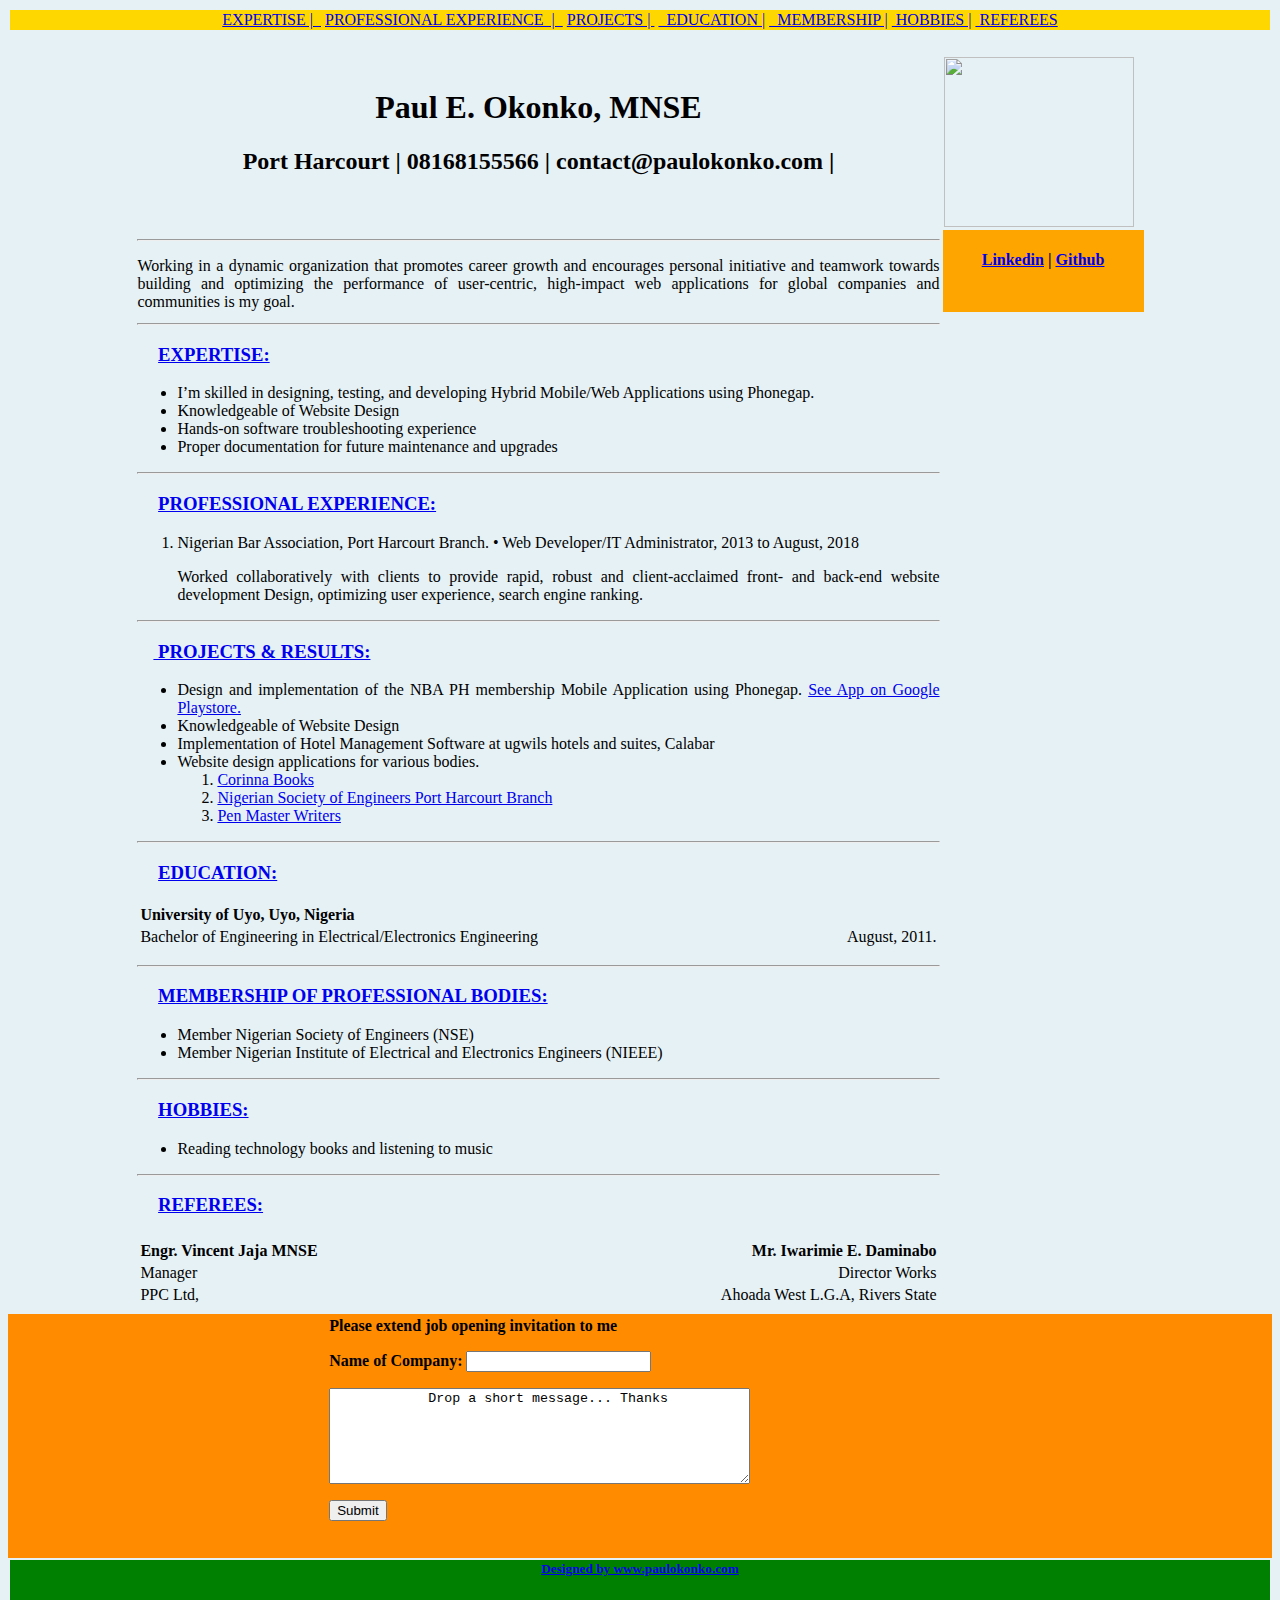
==== paul.html @ 3209cce8 "Rename firstname.html to paul.html" ====
<html> 
    <head> 
        <meta name="viewport" content="width=device-width, initial-scale=1.0">
      <title>Paul E. Okonko, mnse Curriculum Vitae</title> 
    </head>
    <body bgcolor="E6F1F5">
        
      <table width="100%">
      <tr bgcolor="#FFD700" width="100%" align="center">
        <td>
          <header>
              <nav> 
                  <ul1>
                    <li1><a href="#EXPERTISE">EXPERTISE&nbsp;| &nbsp;</a></li>
                    <li1><a href="#PROFESSIONAL">PROFESSIONAL EXPERIENCE&nbsp; | &nbsp;</a></li>
                    <li1><a href="#PROJECTS">PROJECTS&nbsp;|&nbsp;</a></li>
                    <li1><a href="#EDUCATION">&nbsp; EDUCATION |</a></li>
                    <li1><a href="#MEMBERSHIP">&nbsp; MEMBERSHIP |</a></li>
                    <li1><a href="#HOBBIES">&nbsp;HOBBIES |</a></li>
                      <li1><a href="#REFEREES">&nbsp;REFEREES </a></li>
                  </ul1>
                        </nav>
            <!-- <h5 align="center"><a href="http://paulokonko.com/" target="blank">www.paulokonko.com</a></h5> -->
            </header>
          </td>
      </tr>
    </table>
      
     <table width="80%"; align="center">
      
       <tr>
         <td>
           
           <tr>
             
             <td width="60%"; align="center">
      <h1 >Paul E. Okonko, MNSE</h1>
      <h2 >Port Harcourt | 08168155566 | contact@paulokonko.com |</h2>
      </td>
             <td width="20%";> <img src="https://res.cloudinary.com/www-paulokonko-com/image/upload/v1566491569/my-pix_h4xagt.jpg" width="190px" height="170px"> 
         </td>
         
       </tr> <br/>
       <tr><td width="80%"; align="center"><hr/>
      <p align="justify"> Working in a dynamic organization that promotes career growth and encourages personal initiative and teamwork towards building and optimizing the performance of user-centric, high-impact web applications for global companies and communities is my goal.
      </p>
     </td><td bgcolor="orange" align="center" width="150px"><h4 ><a href="https://www.linkedin.com/in/paul-okonko-17967099/" target="blank">Linkedin</a>  | <a href="https://github.com/emppas" target="blank">Github</a></h4>
    
    </td></tr>
       <tr><td><hr/>
      <h3 align="justify"><img src="https://res.cloudinary.com/www-paulokonko-com/image/upload/v1566514101/arrow_gnily4.png" width="16px" height="12px"> <a href="#EXPERTISE">EXPERTISE:</a></h3>
      <p align="justify">
        <ul align="justify">
         <li>I’m skilled in designing, testing, and developing Hybrid Mobile/Web Applications using Phonegap.
          </li>
         <li>Knowledgeable of Website Design
          </li>
         <li>Hands-on software troubleshooting experience</li>
         <li>Proper documentation for future maintenance and upgrades</li>
        </ul><hr/>
      <h3 align="justify"><img src="https://res.cloudinary.com/www-paulokonko-com/image/upload/v1566514101/arrow_gnily4.png" width="16px" height="12px"> <a href="#PROFESSIONAL">PROFESSIONAL EXPERIENCE:</a></h3>
      <ol align="justify">
         <li>Nigerian Bar Association, Port Harcourt Branch. • Web Developer/IT Administrator, 2013 to August, 2018
  <p>
  Worked collaboratively with clients to provide rapid, robust and client-acclaimed front- and back-end website development Design, optimizing user experience, search engine ranking.
   </p>
  
          </li>
         
        </ol>
        <hr/>
    <h3 align="justify"><img src="https://res.cloudinary.com/www-paulokonko-com/image/upload/v1566514101/arrow_gnily4.png" width="16px" height="12px"><a href="#PROJECTS"> PROJECTS & RESULTS:</a></h3>
      <ul align="justify">
         <li>Design and implementation of the NBA PH membership Mobile Application using Phonegap. <a href="https://play.google.com/store/apps/details?id=com.nba_ph.app" target="blank">See App on Google Playstore.</a>
          </li>
         <li>Knowledgeable of Website Design
          </li>
         <li>Implementation of Hotel Management Software at ugwils hotels and suites, Calabar
         </li>
        <li>Website design applications for various bodies.
          <ol>
            <li>
              <a href="http://www.corinnabooks.com" target="blank">Corinna Books</a>             </li>
            <li>
              <a href="https://nseph2.org" target="blank">Nigerian Society of Engineers Port Harcourt Branch</a>
            </li> 
            <li>
              <a href="http://www.penmasterwriters.com" target="blank">Pen Master Writers</a>  
         </li></ol></li>
            </ul></P><hr/>
            <P>
         <h3 align="justify"><img src="https://res.cloudinary.com/www-paulokonko-com/image/upload/v1566514101/arrow_gnily4.png" width="16px" height="12px"> <a href="#EDUCATION">EDUCATION:</a></h3>
          <table  width="100%">
            <tr>
              <td align="left"><b>University of Uyo, Uyo, Nigeria</b></td> <td><tr><td align="left" width="70%">Bachelor of Engineering in Electrical/Electronics Engineering</td>
              <td align="right">August, 2011.</td>
            </tr>
          </table></P>
          <hr/>  
       <h3 align="justify"><img src="https://res.cloudinary.com/www-paulokonko-com/image/upload/v1566514101/arrow_gnily4.png" width="16px" height="12px"> <a href="#MEMBERSHIP">MEMBERSHIP OF PROFESSIONAL BODIES:</a></h3>
      
        <ul align="justify">
         <li>Member Nigerian Society of Engineers (NSE)
          </li>
         <li>Member Nigerian Institute of Electrical and Electronics Engineers (NIEEE)
          </li>
        </ul>
        <hr/>   
        <h3 align="justify"><img src="https://res.cloudinary.com/www-paulokonko-com/image/upload/v1566514101/arrow_gnily4.png" width="16px" height="12px"> <a href="#HOBBIES">HOBBIES:</a></h3>
        <ul align="justify">
         <li>Reading technology books and listening to music
          </li>
        </ul>
       <p>
          <hr/>
         <h3 align="justify"><img src="https://res.cloudinary.com/www-paulokonko-com/image/upload/v1566514101/arrow_gnily4.png" width="16px" height="12px"> <a href="#REFEREES">REFEREES:</a></h3>
          <table width="100%">
            <tr>
              <th></th>
              <th></th> 
          </tr>   
          <tr>
              <td align="left" margin="top"><b>Engr. Vincent Jaja MNSE</b></td>
              <td align="right" margin="top"><b>Mr. Iwarimie E. Daminabo</b></td>
          </tr>
          <tr>
              <td align="left" margin="top">Manager</td>
              <td align="right" margin="top">Director Works</td>
          </tr>
            <tr>
              <td align="left" margin="top">PPC Ltd,</td>
              <td align="right" margin="top">Ahoada West L.G.A, Rivers State</td>
            </tr>
            <td></td>
          </table>
       </p>
      </td></tr>
    
    <table width="100%"; align="center" bgcolor="darkorange">
      <tr>
        <td>&nbsp;&nbsp;&nbsp;&nbsp;&nbsp;&nbsp;&nbsp;&nbsp;&nbsp;&nbsp;&nbsp;&nbsp;&nbsp;&nbsp;&nbsp;&nbsp;&nbsp;&nbsp;&nbsp;&nbsp;&nbsp;&nbsp;&nbsp;&nbsp;&nbsp;&nbsp;&nbsp;&nbsp;&nbsp;&nbsp;&nbsp;&nbsp;&nbsp;&nbsp;&nbsp;</td>
        <td>
            <p ><b> Please extend job opening invitation to me</b></p>
            <form action="" id="">
              <b>Name of Company: <input type="text" name="usrname"></b>
            <b><p><textarea rows="6" cols="50" name="comment" form="usrform">
            Drop a short message... Thanks</textarea></b></p>
            <input type="submit">
            </form>
            <br>
        </td>
      </tr>
    </table>

    </table>
    <table width="100%">
      <tr bgcolor="green" width="100%">
        <td>
          <footer>
              <h5 align="center"><a href="http://paulokonko.com/" target="blank">Designed by www.paulokonko.com</h5></a></h5>
            </footer>
          </td>
      </tr>
    </table>

    </body>
  </html>
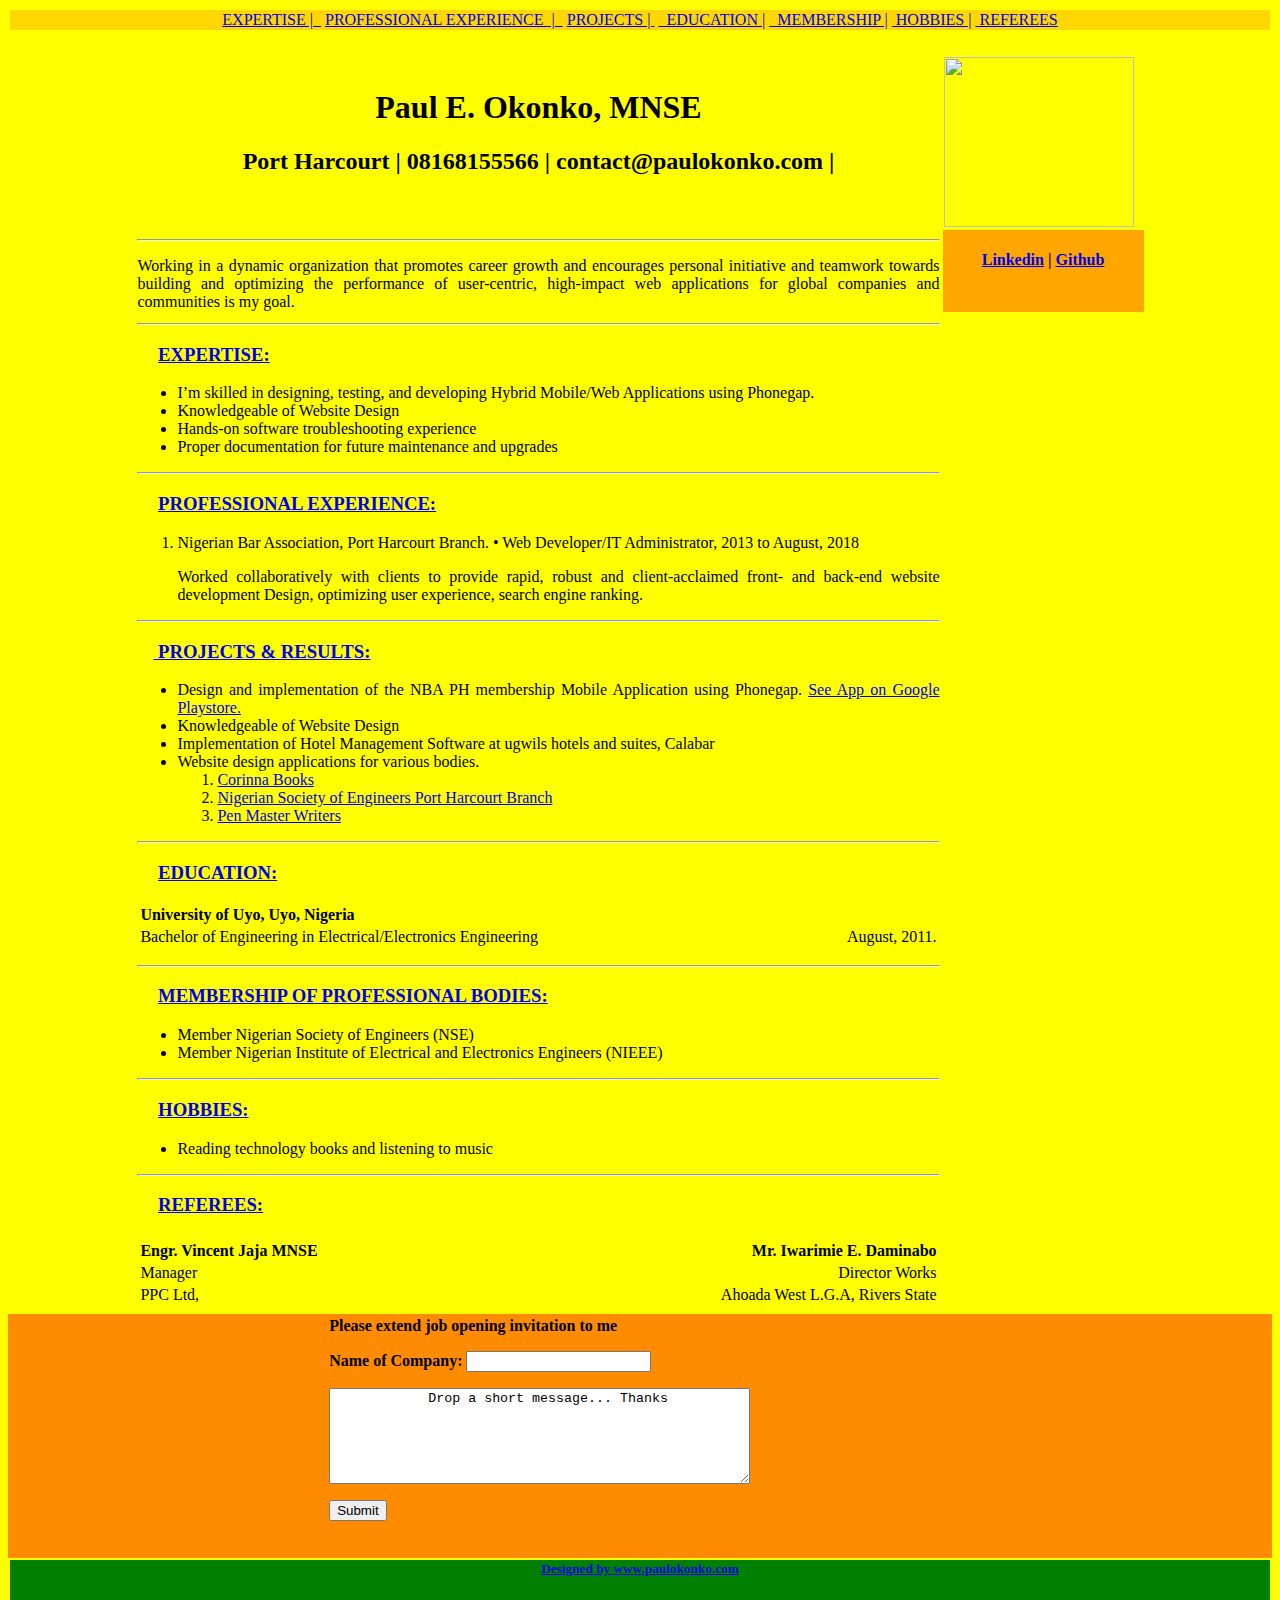
==== commit 935d6e9a: "done update on bgcolor" ====
--- a/paul.html
+++ b/paul.html
@@ -5,8 +5,7 @@
         <meta name="viewport" content="width=device-width, initial-scale=1.0">
       <title>Paul E. Okonko, mnse Curriculum Vitae</title> 
     </head>
-    <body bgcolor="E6F1F5">
-        
+    <body bgcolor="ffff">
       <table width="100%">
       <tr bgcolor="#FFD700" width="100%" align="center">
         <td>
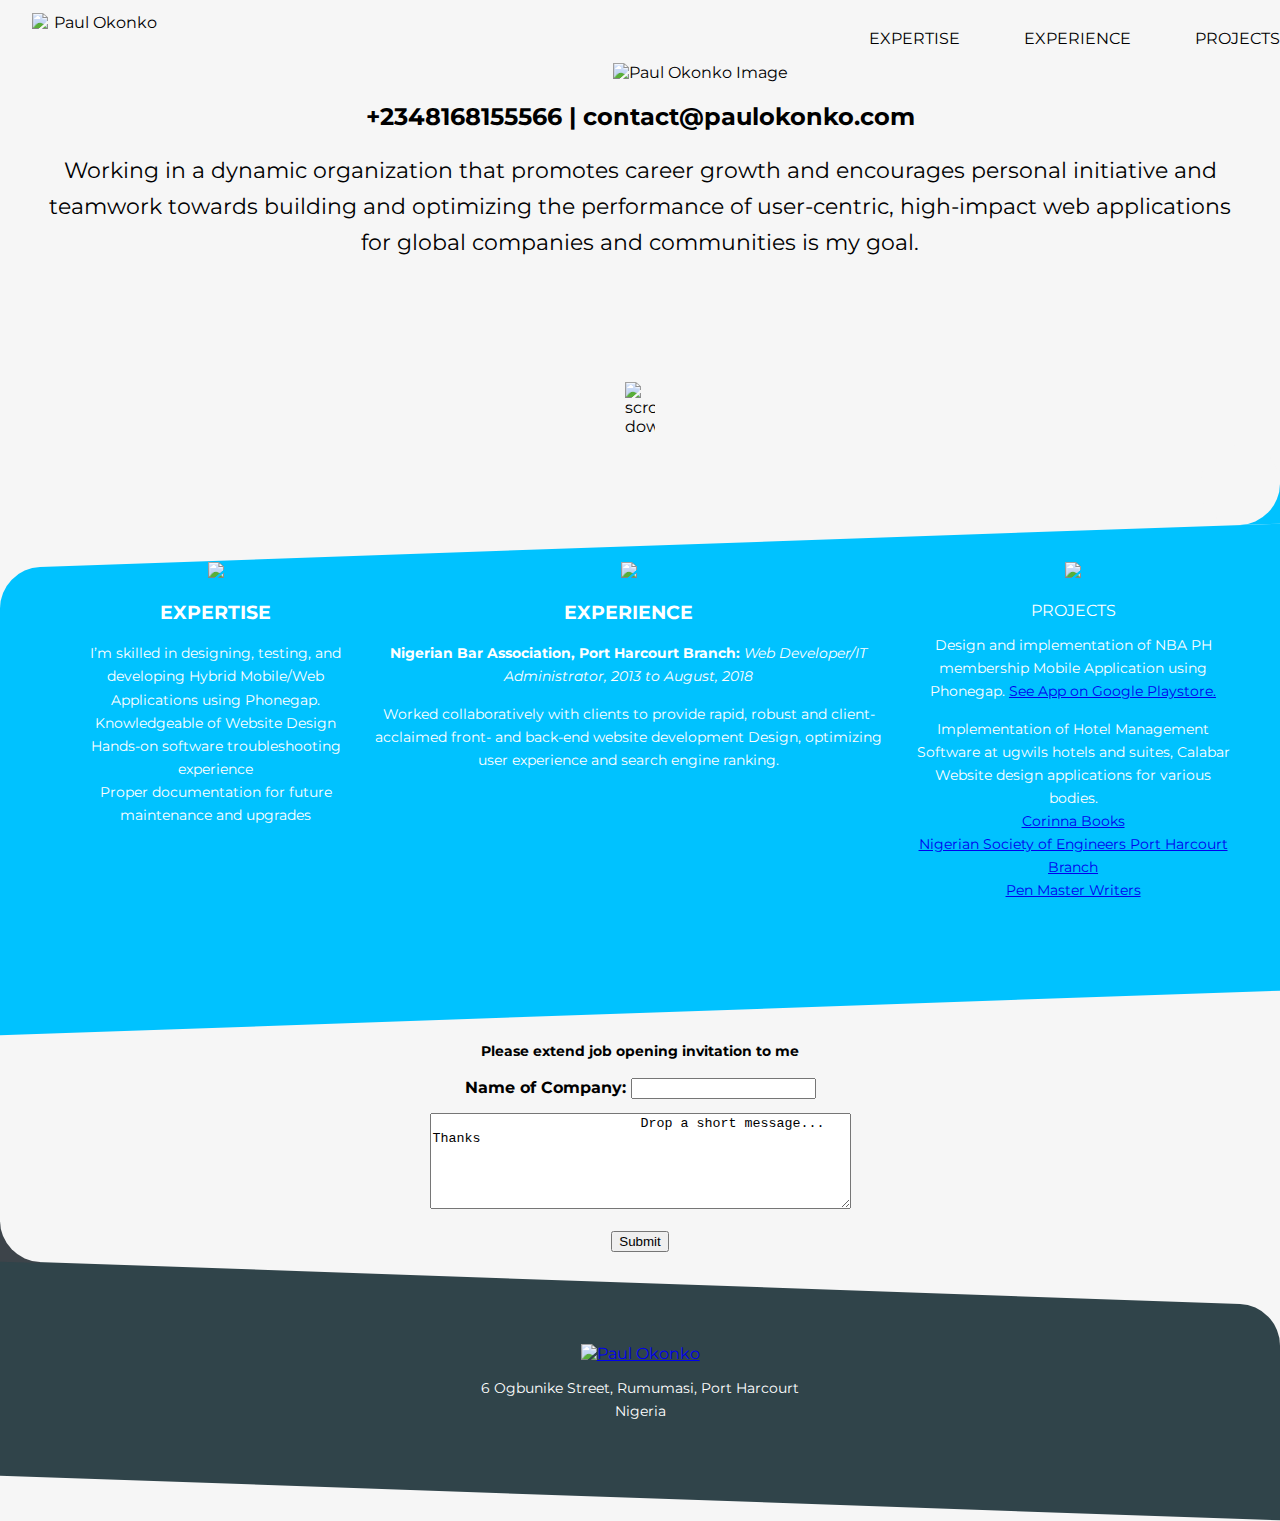
==== commit e7edbcd8: "added css styles to my cv" ====
--- a/paul.html
+++ b/paul.html
@@ -1,168 +1,151 @@
-
-
-<html> 
+<!DOCTYPE html>
+<html lang="en"> 
     <head> 
+        <meta charset="UTF-8">
         <meta name="viewport" content="width=device-width, initial-scale=1.0">
+        <meta http-equiv="X-UA-Compatible" content="ie=edge">
+        <link rel="stylesheet" href="css/main.css">
       <title>Paul E. Okonko, mnse Curriculum Vitae</title> 
     </head>
-    <body bgcolor="ffff">
-      <table width="100%">
-      <tr bgcolor="#FFD700" width="100%" align="center">
-        <td>
-          <header>
-              <nav> 
-                  <ul1>
-                    <li1><a href="#EXPERTISE">EXPERTISE&nbsp;| &nbsp;</a></li>
-                    <li1><a href="#PROFESSIONAL">PROFESSIONAL EXPERIENCE&nbsp; | &nbsp;</a></li>
-                    <li1><a href="#PROJECTS">PROJECTS&nbsp;|&nbsp;</a></li>
-                    <li1><a href="#EDUCATION">&nbsp; EDUCATION |</a></li>
-                    <li1><a href="#MEMBERSHIP">&nbsp; MEMBERSHIP |</a></li>
-                    <li1><a href="#HOBBIES">&nbsp;HOBBIES |</a></li>
-                      <li1><a href="#REFEREES">&nbsp;REFEREES </a></li>
-                  </ul1>
-                        </nav>
-            <!-- <h5 align="center"><a href="http://paulokonko.com/" target="blank">www.paulokonko.com</a></h5> -->
-            </header>
-          </td>
-      </tr>
-    </table>
-      
-     <table width="80%"; align="center">
-      
-       <tr>
-         <td>
-           
-           <tr>
+    <body>
+        <div class="container">
+              <header>
+                  <img src="https://res.cloudinary.com/www-paulokonko-com/image/upload/v1567038247/Screenshot_2019-08-29_at_1.23.26_AM_eoq0xd.png" alt="Paul Okonko" class="logo">
+
+                    <nav> 
+                        <a href="#" class="hide-desktop">
+                          <img src="https://res.cloudinary.com/www-paulokonko-com/image/upload/v1567040498/ham_oeemd6.svg" alt="toggle menu" class="menu" id="menu">
+                        </a>
+
+                        <ul class="show-desktop hide-mobile" id="nav">
+                          <li id="exit" class="exit-btn hide-desktop">
+                              <img src="https://res.cloudinary.com/www-paulokonko-com/image/upload/v1567040491/exit_z4sefc.svg" alt="exit menu">
+                          </li>
+                          <li ><a href="#EXPERTISE">EXPERTISE</a></li>
+                          <li><a href="#PROFESSIONAL">EXPERIENCE</a></li>
+                          <li><a href="#PROJECTS">PROJECTS</a></li>
+                          <!-- <li><a href="#EDUCATION">EDUCATION</a></li> -->
+                          <!-- <li><a href="#MEMBERSHIP"> MEMBERSHIP</a></li> -->
+                          <!-- <li><a href="#HOBBIES">HOBBIES</a></li>
+                          <li><a href="#REFEREES">REFEREES</a></li> -->
+                        </ul>
+                    </nav>
+               </header>
              
-             <td width="60%"; align="center">
-      <h1 >Paul E. Okonko, MNSE</h1>
-      <h2 >Port Harcourt | 08168155566 | contact@paulokonko.com |</h2>
-      </td>
-             <td width="20%";> <img src="https://res.cloudinary.com/www-paulokonko-com/image/upload/v1566491569/my-pix_h4xagt.jpg" width="190px" height="170px"> 
-         </td>
-         
-       </tr> <br/>
-       <tr><td width="80%"; align="center"><hr/>
-      <p align="justify"> Working in a dynamic organization that promotes career growth and encourages personal initiative and teamwork towards building and optimizing the performance of user-centric, high-impact web applications for global companies and communities is my goal.
-      </p>
-     </td><td bgcolor="orange" align="center" width="150px"><h4 ><a href="https://www.linkedin.com/in/paul-okonko-17967099/" target="blank">Linkedin</a>  | <a href="https://github.com/emppas" target="blank">Github</a></h4>
-    
-    </td></tr>
-       <tr><td><hr/>
-      <h3 align="justify"><img src="https://res.cloudinary.com/www-paulokonko-com/image/upload/v1566514101/arrow_gnily4.png" width="16px" height="12px"> <a href="#EXPERTISE">EXPERTISE:</a></h3>
-      <p align="justify">
-        <ul align="justify">
-         <li>I’m skilled in designing, testing, and developing Hybrid Mobile/Web Applications using Phonegap.
-          </li>
-         <li>Knowledgeable of Website Design
-          </li>
-         <li>Hands-on software troubleshooting experience</li>
-         <li>Proper documentation for future maintenance and upgrades</li>
-        </ul><hr/>
-      <h3 align="justify"><img src="https://res.cloudinary.com/www-paulokonko-com/image/upload/v1566514101/arrow_gnily4.png" width="16px" height="12px"> <a href="#PROFESSIONAL">PROFESSIONAL EXPERIENCE:</a></h3>
-      <ol align="justify">
-         <li>Nigerian Bar Association, Port Harcourt Branch. • Web Developer/IT Administrator, 2013 to August, 2018
-  <p>
-  Worked collaboratively with clients to provide rapid, robust and client-acclaimed front- and back-end website development Design, optimizing user experience, search engine ranking.
-   </p>
-  
-          </li>
-         
-        </ol>
-        <hr/>
-    <h3 align="justify"><img src="https://res.cloudinary.com/www-paulokonko-com/image/upload/v1566514101/arrow_gnily4.png" width="16px" height="12px"><a href="#PROJECTS"> PROJECTS & RESULTS:</a></h3>
-      <ul align="justify">
-         <li>Design and implementation of the NBA PH membership Mobile Application using Phonegap. <a href="https://play.google.com/store/apps/details?id=com.nba_ph.app" target="blank">See App on Google Playstore.</a>
-          </li>
-         <li>Knowledgeable of Website Design
-          </li>
-         <li>Implementation of Hotel Management Software at ugwils hotels and suites, Calabar
-         </li>
-        <li>Website design applications for various bodies.
-          <ol>
-            <li>
-              <a href="http://www.corinnabooks.com" target="blank">Corinna Books</a>             </li>
-            <li>
-              <a href="https://nseph2.org" target="blank">Nigerian Society of Engineers Port Harcourt Branch</a>
-            </li> 
-            <li>
-              <a href="http://www.penmasterwriters.com" target="blank">Pen Master Writers</a>  
-         </li></ol></li>
-            </ul></P><hr/>
-            <P>
-         <h3 align="justify"><img src="https://res.cloudinary.com/www-paulokonko-com/image/upload/v1566514101/arrow_gnily4.png" width="16px" height="12px"> <a href="#EDUCATION">EDUCATION:</a></h3>
-          <table  width="100%">
-            <tr>
-              <td align="left"><b>University of Uyo, Uyo, Nigeria</b></td> <td><tr><td align="left" width="70%">Bachelor of Engineering in Electrical/Electronics Engineering</td>
-              <td align="right">August, 2011.</td>
-            </tr>
-          </table></P>
-          <hr/>  
-       <h3 align="justify"><img src="https://res.cloudinary.com/www-paulokonko-com/image/upload/v1566514101/arrow_gnily4.png" width="16px" height="12px"> <a href="#MEMBERSHIP">MEMBERSHIP OF PROFESSIONAL BODIES:</a></h3>
-      
-        <ul align="justify">
-         <li>Member Nigerian Society of Engineers (NSE)
-          </li>
-         <li>Member Nigerian Institute of Electrical and Electronics Engineers (NIEEE)
-          </li>
-        </ul>
-        <hr/>   
-        <h3 align="justify"><img src="https://res.cloudinary.com/www-paulokonko-com/image/upload/v1566514101/arrow_gnily4.png" width="16px" height="12px"> <a href="#HOBBIES">HOBBIES:</a></h3>
-        <ul align="justify">
-         <li>Reading technology books and listening to music
-          </li>
-        </ul>
-       <p>
-          <hr/>
-         <h3 align="justify"><img src="https://res.cloudinary.com/www-paulokonko-com/image/upload/v1566514101/arrow_gnily4.png" width="16px" height="12px"> <a href="#REFEREES">REFEREES:</a></h3>
-          <table width="100%">
-            <tr>
-              <th></th>
-              <th></th> 
-          </tr>   
-          <tr>
-              <td align="left" margin="top"><b>Engr. Vincent Jaja MNSE</b></td>
-              <td align="right" margin="top"><b>Mr. Iwarimie E. Daminabo</b></td>
-          </tr>
-          <tr>
-              <td align="left" margin="top">Manager</td>
-              <td align="right" margin="top">Director Works</td>
-          </tr>
-            <tr>
-              <td align="left" margin="top">PPC Ltd,</td>
-              <td align="right" margin="top">Ahoada West L.G.A, Rivers State</td>
-            </tr>
-            <td></td>
-          </table>
-       </p>
-      </td></tr>
-    
-    <table width="100%"; align="center" bgcolor="darkorange">
-      <tr>
-        <td>&nbsp;&nbsp;&nbsp;&nbsp;&nbsp;&nbsp;&nbsp;&nbsp;&nbsp;&nbsp;&nbsp;&nbsp;&nbsp;&nbsp;&nbsp;&nbsp;&nbsp;&nbsp;&nbsp;&nbsp;&nbsp;&nbsp;&nbsp;&nbsp;&nbsp;&nbsp;&nbsp;&nbsp;&nbsp;&nbsp;&nbsp;&nbsp;&nbsp;&nbsp;&nbsp;</td>
-        <td>
-            <p ><b> Please extend job opening invitation to me</b></p>
-            <form action="" id="">
-              <b>Name of Company: <input type="text" name="usrname"></b>
-            <b><p><textarea rows="6" cols="50" name="comment" form="usrform">
-            Drop a short message... Thanks</textarea></b></p>
-            <input type="submit">
-            </form>
-            <br>
-        </td>
-      </tr>
-    </table>
+          
+              <div class="gray-container">
 
-    </table>
-    <table width="100%">
-      <tr bgcolor="green" width="100%">
-        <td>
-          <footer>
-              <h5 align="center"><a href="http://paulokonko.com/" target="blank">Designed by www.paulokonko.com</h5></a></h5>
-            </footer>
-          </td>
-      </tr>
-    </table>
+                  <img src="https://res.cloudinary.com/www-paulokonko-com/image/upload/ar_1:1,b_rgb:00c2ff,bo_5px_solid_rgb:000000,c_fill,g_auto,r_max,w_1000/v1566491569/my-pix_h4xagt.jpg" alt="Paul Okonko Image" class="paul"> 
+
+                  <h2> +2348168155566 | contact@paulokonko.com</h2>
+
+                  <p class="subhead"> Working in a dynamic organization that promotes career growth and encourages personal initiative and teamwork towards building and optimizing the performance of user-centric, high-impact web applications for global companies and communities is my goal.
+                  </p>
+                  <img src="https://res.cloudinary.com/www-paulokonko-com/image/upload/v1567042547/scroll_peh7tu.svg" alt="scroll down" class="scroll hide-mobile show-desktop">
+
+              </div>
+        </div>
+
+        <div class="bio-data">
+            <div class="container">
+                <ul>
+                      <li>
+                          <img src="https://res.cloudinary.com/www-paulokonko-com/image/upload/v1567044444/expertise_umvqac.png"> <h3 id="EXPERTISE">EXPERTISE</h3>
+                          
+                          <p>I’m skilled in designing, testing, and developing Hybrid Mobile/Web Applications using Phonegap.<br>
+                          Knowledgeable of Website Design<br>
+                          Hands-on software troubleshooting experience<br>
+                          Proper documentation for future maintenance and upgrades</p>
+                    </li><p></p>
+                    <li>
+                       <img src="https://res.cloudinary.com/www-paulokonko-com/image/upload/v1567047013/expertise_lmwujh.png">  <h3 id="PROFESSIONAL">EXPERIENCE</h3>
+                        
+                       <p>
+                          <strong>Nigerian Bar Association, Port Harcourt Branch:</strong><em> Web Developer/IT Administrator, 2013 to August, 2018</em></p>
+
+                      <p>
+                        Worked collaboratively with clients to provide rapid, robust and client-acclaimed front- and back-end website development Design, optimizing user experience and search engine ranking.
+                        </p>
+              
+                      </li>
+                    
+                    <p></p>
+                      <li>
+                        <img src="https://res.cloudinary.com/www-paulokonko-com/image/upload/v1567047563/expertise_ulohgh.png"> <h3 id="PROJECTS"></h3>PROJECTS</h3>
+                        <p>
+                                Design and implementation of NBA PH membership Mobile Application using Phonegap. <a href="https://play.google.com/store/apps/details?id=com.nba_ph.app" target="blank">See App on Google Playstore.</a><p></p>
+                                  
+                              <p>
+                                Implementation of Hotel Management Software at ugwils hotels and suites, Calabar<br>
+                                
+                                Website design applications for various bodies. <br>
+                                
+                                      <a href="http://www.corinnabooks.com" target="blank">Corinna Books</a>   <br>        
+                                  
+                                      <a href="https://nseph2.org" target="blank">Nigerian Society of Engineers Port Harcourt Branch</a><br>
+                                    
+                                  
+                                      <a href="http://www.penmasterwriters.com" target="blank">Pen Master Writers</a>  </p><br>
+                          
+                  </li>
+                       <!-- <li>
+                    <img src="https://res.cloudinary.com/www-paulokonko-com/image/upload/v1567048281/12_bswzg8.png"> <h3 id="EDUCATION">EDUCATION</h3>
+                      <p><strong>University of Uyo, Uyo, Nigeria</strong> Bachelor of Engineering in Electrical/Electronics Engineering - 
+                          <em> August, 2011. </em></p></li> -->
+                    
+                <!-- <p>
+                  <h3 id="MEMBERSHIP"><img src="https://res.cloudinary.com/www-paulokonko-com/image/upload/v1566514101/arrow_gnily4.png"> MEMBERSHIP OF PROFESSIONAL BODIES:</h3>
+                  
+                    
+                    <li>Member Nigerian Society of Engineers (NSE)
+                      </li>
+                    <li>Member Nigerian Institute of Electrical and Electronics Engineers (NIEEE)
+                      </li>
+                  
+                    <h3 id="HOBBIES"><img src="https://res.cloudinary.com/www-paulokonko-com/image/upload/v1566514101/arrow_gnily4.png" >HOBBIES:</h3>
+                   
+                    <li>Reading technology books and listening to music
+                      </li>
+                   
+                  </p>
+                    -->
+
+                    
+                </ul>
+
+            </div>
+        </div>
+
+              <div class="contact">
+                  <div class="container">
+                          <p ><b> Please extend job opening invitation to me</b></p>
+                          <form action="" id="">
+                            <b>Name of Company: <input type="text" name="usrname"></b>
+                          <b><p><textarea rows="6" cols="50" name="comment" form="usrform">
+                          Drop a short message... Thanks</textarea></b></p>
+                          <input type="submit" >
+                          </form>
+                          <br>
+                  </div>
+            </div>  
+
+     <footer>
+        <div class="footer-container">
+            <div class="container">
+
+              <a href="#">
+                <img src="https://res.cloudinary.com/www-paulokonko-com/image/upload/v1567038247/Screenshot_2019-08-29_at_1.23.26_AM_eoq0xd.png" alt="Paul Okonko" class="logo">
+              </a>
+              <p>6 Ogbunike Street, Rumumasi, Port Harcourt<br>Nigeria</p>
+              <!-- <ul class="footer-links">
+              <li><a href="http://paulokonko.com/" target="blank">Designed by www.paulokonko.com
+              </a></li>
+            </ul> -->
+
+            </div>
+        </div>  
+     </footer>
+       
 
     </body>
   </html>
--- a/css/main.css
+++ b/css/main.css
@@ -0,0 +1,380 @@
+@import url('https://fonts.googleapis.com/css?family=Montserrat:400,600');
+
+body {
+    margin: 0;
+    font-family: 'Montserrat', sans-serif;
+    background: #f6f6f6;
+}
+
+p, blockquote {
+    font-size: .9em;
+    line-height: 1.6em;
+}
+ 
+nav ul {
+    list-style-type: none;
+    margin: 0%;
+    padding: 0;
+}
+
+.container {
+    text-align: center;
+    padding: .8em 1.2em;
+}
+
+.logo {
+    width: 130px;
+    height: 35px;
+}
+
+.hide-mobile {
+    display: none;
+}
+
+header {
+    display: flex;
+    justify-content: space-between;
+}
+
+.menu {
+    width: 25px;
+    margin-top: 45%;
+}
+
+.paul {
+    width: 30%;
+    margin: 2em auto 0em 10%;
+}
+.gray-container {
+    background: #f6f6f6;
+    padding: 2em 0 0em;
+    margin-top: -65px;
+}
+
+h2, .subhead {
+    position: relative;
+    z-index: 3;
+} 
+
+.subhead {
+    font-size: 1.1em;
+}
+
+.bio-data {
+    width: 100%;
+    background: #00C2ff;
+    color: white;
+    margin-top: 5%;
+    padding: .2em 0 1em;
+    border-top-left-radius: 40px;
+    transform: skewY(-2deg);
+
+}
+
+.bio-data::before{
+    content: "";
+    width: 40px;
+    height: 40px;
+    background-color: #00C2ff;
+    position: absolute;
+    top: -40px;
+    right: 0px;
+    z-index: -2;
+}
+
+.bio-data::after {
+    content: "";
+    width: 80px;
+    height: 80px;
+    background-color: #f6f6f6;
+    top: -80px;
+    position: absolute;
+    right: 0;
+    border-radius: 50%;
+    z-index: -1;
+}
+
+.bio-data ul {
+    transform: skewY(2deg);
+}
+
+.bio-data ul li {
+    margin-bottom: 1em;
+    list-style: none;
+}
+
+.bio-data ul li p {
+   padding: 0 .5em;
+}
+
+.bio-data ul li img {
+    width: 25%;
+}
+
+.footer-container {
+    width: 100%;
+    background: #30444A;
+    color: white;
+    padding: 3em 0;
+    border-top-right-radius: 40px;
+    transform: skewY(2deg);
+}
+
+.footer-container .container {
+    transform: skewY(-2deg);
+}
+
+.footer-container::before {
+    content: "";
+    width: 40px;
+    height: 40px;
+    background-color: #3d444a;
+    position: absolute;
+    top: -39px;
+    left: 0;
+    z-index: -2;
+    
+}
+
+.footer-container:after {
+    content: "";
+    width: 80px;
+    height: 80px;
+    background-color:#f6f6f6;
+    position: absolute;
+    top: -80px;
+    left: 0;
+    border-radius: 50%;
+}
+
+ul .footer-links {
+    margin: 0 auto;
+  
+}
+
+ul .footer-links li {
+    display: inline-block;
+}
+
+ul .footer-links li a {
+    color: #9d9d9d;
+    font-size: .8em;
+}
+av ul {
+    position: fixed;
+    width: 60%;
+    top: 0;
+    right: 0;
+    text-align: left;
+    background: rgb(36,41,44);
+    height: 100%;
+    z-index: 7;
+    padding-top: 3em;
+}
+
+nav ul li a {
+    color: white;
+    text-decoration: none;
+    display: block;
+    width: 100%;
+    padding: 1em 2em;
+    background-color: rgb(49, 55, 59);
+}
+
+nav ul li a:hover {
+    background-color: rgb(65, 73, 78);
+}
+
+.exit-btn {
+    margin-bottom: 1em;
+    margin-top: -1.3em;
+    text-align: right;
+    padding: 0 1.4em;
+}
+
+.exit-btn img {
+    width: 15px;
+    cursor: pointer;
+}
+
+@media only screen and (min-width: 650px)  {
+
+    .paul {
+        width: 20%;
+    }
+
+    h1 {
+        font-size: 2em;
+        margin: 0;
+    }
+
+    .subhead {
+        font-size: 1.4em;
+        margin-bottom: 8%;
+    }
+
+    .bio-data {
+        margin: 0;
+    }
+
+    .bio-data img {
+        width: 25%;
+    }
+
+    /* .bio-data ul li:nth-child(3) img {
+        width: 11%;
+        margin-top: -6px;
+    } */
+
+    .bio-data ul {
+        display: flex;
+        margin-top: 1em;
+        align-items: left;
+    }
+
+    .bio-data ul li {
+        margin-bottom: 0;
+    }
+
+    .bio-data ul li p {
+        padding: 0 .8em;
+    }
+
+    .bio-data ul {
+        display: flex;
+    }
+
+    nav ul {
+        width: 30%;
+    }
+
+}
+
+@media only screen and (min-width: 875px)  {
+
+    .subhead {
+        margin-bottom: 10%;
+    }
+
+    .bio-data ul {
+        margin: 0 0 4% 0;
+    }
+
+    .gray-container ul {
+        margin: 4% 0 0;
+    }
+
+}
+
+@media only screen and (min-width: 1024px)  {
+/* 
+    .cta {
+        width: 50%;
+    } */
+
+    .container {
+        width: 95%;
+        margin: 0 auto;
+    }
+
+    .show-desktop {
+        display: block;
+        margin: 0 auto 8% auto;
+    }
+
+    .hide-desktop {
+        display: none;
+    }
+
+    nav ul {
+        position: inherit;
+        width: auto;
+        background: none;
+        height: auto;
+        display: flex;
+        padding-top: 0;
+    }
+
+    nav ul li {
+        float: left;
+    }
+
+    nav ul li a {
+        color: black;
+        background-color: inherit;
+        text-align: right;
+        padding: 1em 2em;
+    }
+
+    nav ul li a:hover {
+        background-color: inherit;
+    }
+
+    .scroll {
+        width: 30px;
+        animation: move 1s infinite alternate;
+    }
+
+    @keyframes move {
+        from {
+            transform: translateY(0px);
+        }
+        to {
+            transform: translateY(20px);
+        }
+    }
+
+}
+
+@media only screen and (min-width: 1600px)  {
+
+    .paul {
+        width: 40%;
+        margin: 5em auto 3em 10%;
+    }
+
+    .container {
+        width: 80%;
+    }
+
+    .bio-data-container {
+        padding: 4em 0 2em;
+    }
+
+    .bio-data-container ul li p, blockquote {
+        font-size: 1.3em;
+    }
+
+    .gray-container {
+        padding: 1em 0 2em;
+    }
+
+    h2 {
+        margin-top: 4em;
+    }
+
+    .bio-data-container img {
+        width: 15%;
+    }
+
+    /* .blue-container ul li:nth-child(3) img {
+        width: 8%;
+        margin-top: -4px;
+    } */
+
+}
+/* nav ul li {
+    float: left;
+}
+
+nav ul li a {
+    color: white;
+    background-color: inherit;
+    text-align: right;
+    padding: 1em 2em;
+    text-decoration: none;
+}
+
+nav ul li a:hover{
+    background-color: inherit;
+} */
